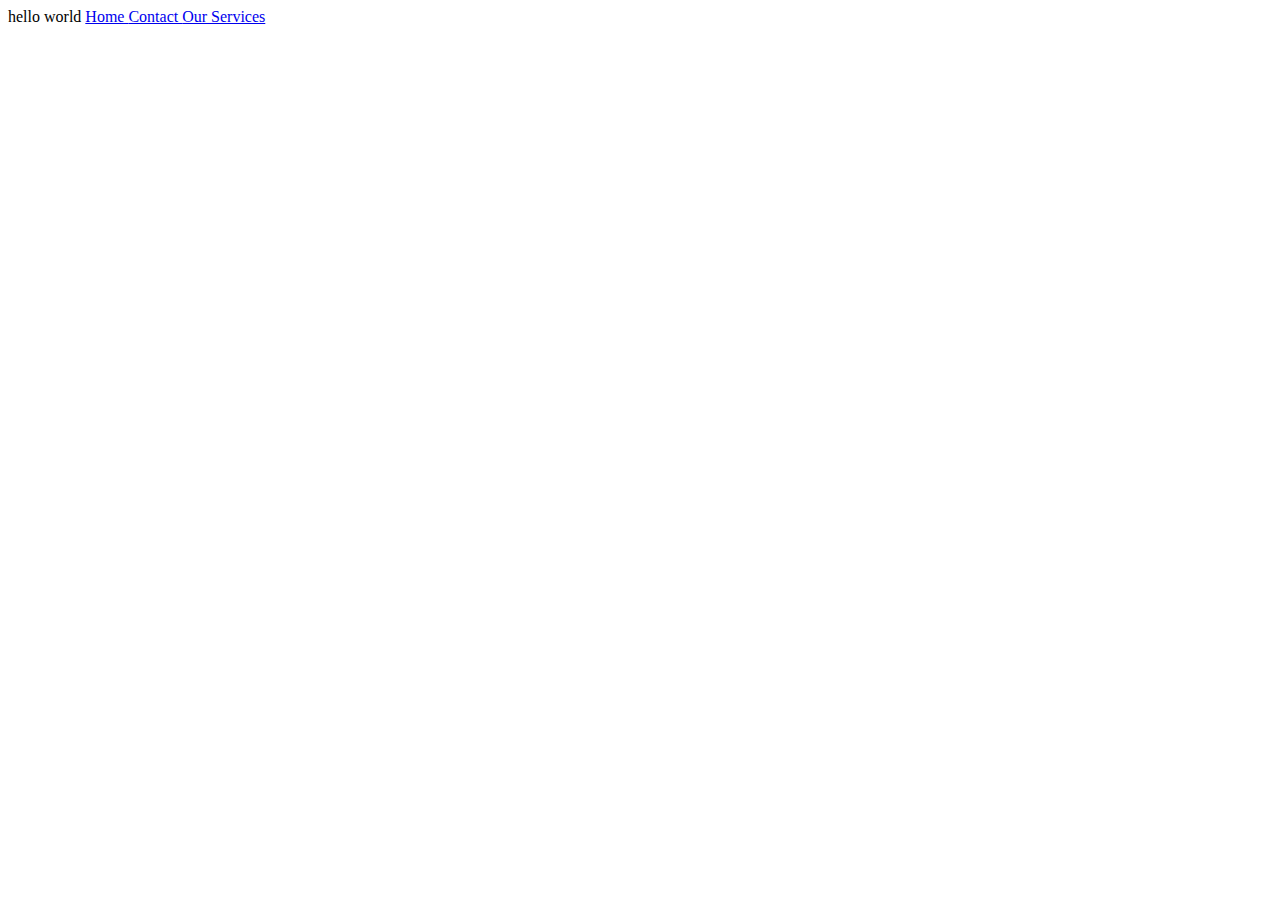
==== hw2/index.html @ 8af37372 "indexes" ====
<html>
  <head>
  	<title>Homework 2: On the Road to Everest - Home </title>
  </head>
  <body>
  	hello world
    <a href="index.html" title="index"> Home </a>
    <a href="contact.html" title="Contact"> Contact </a>
    <a href="services.html" title= "Services"> Our Services </a>
  </body>
</html>
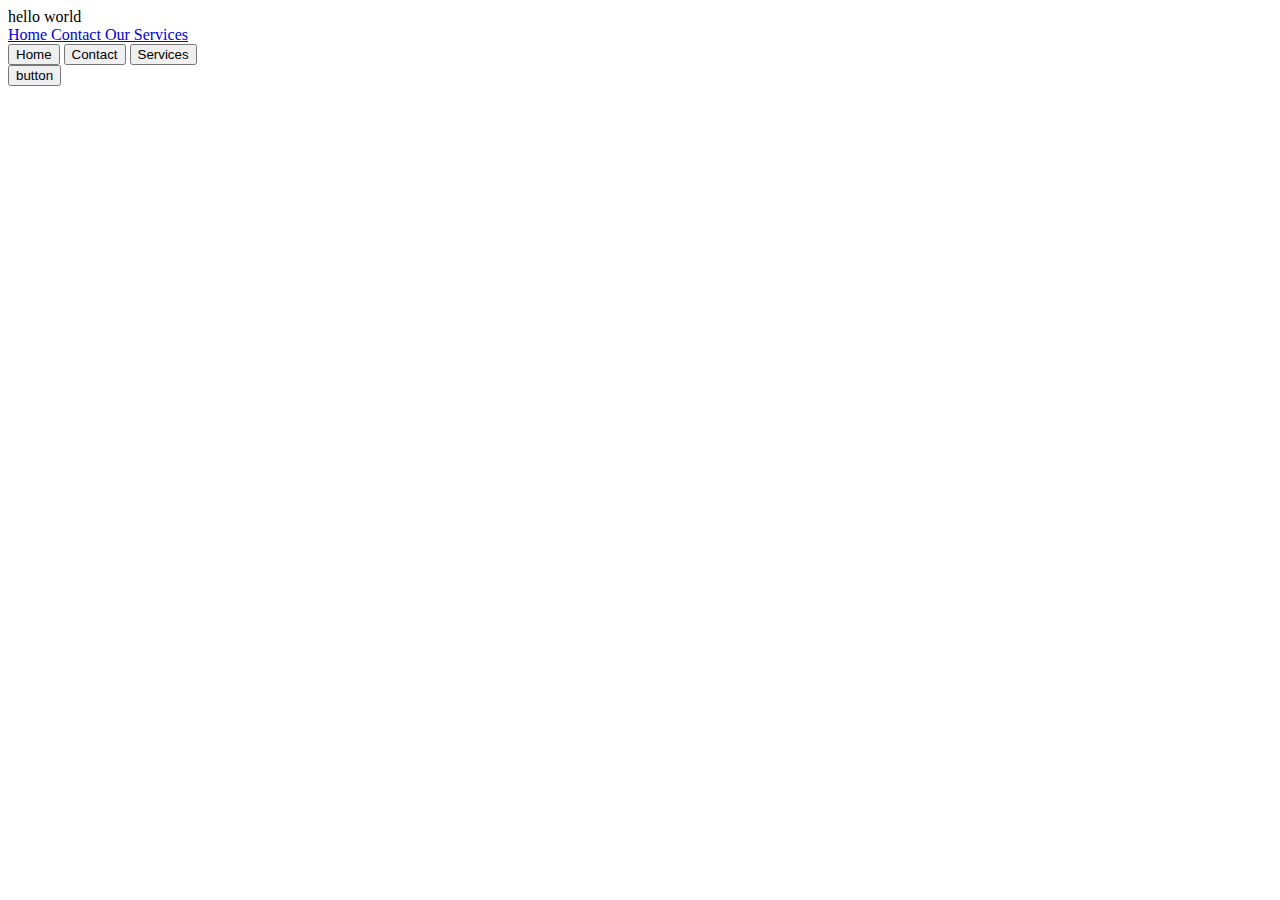
==== commit 8a643ed8: "new" ====
--- a/hw2/index.html
+++ b/hw2/index.html
@@ -4,8 +4,20 @@
   </head>
   <body>
   	hello world
-    <a href="index.html" title="index"> Home </a>
-    <a href="contact.html" title="Contact"> Contact </a>
-    <a href="services.html" title= "Services"> Our Services </a>
+    <div>
+      <a href="index.html" title="index"> Home </a>
+      <a href="contact.html" title="Contact"> Contact </a>
+      <a href="services.html" title= "Services"> Our Services </a>
+    </div>
+    <div class="tab">
+      <button class="tablinks" onclick="location.href='index.html'">Home</button>
+      <button class="tablinks" onclick="location.href='contact.html'">Contact</button>
+      <button class="tablinks" onclick="location.href='services.html'">Services</button>
+    </div>
+    <div>
+      <form>
+        <input type="button" value="button" onclick="window.location.href='http://www.hyperlinkcode.com/button-links.php'" />
+      </form>
+    </div>
   </body>
 </html>
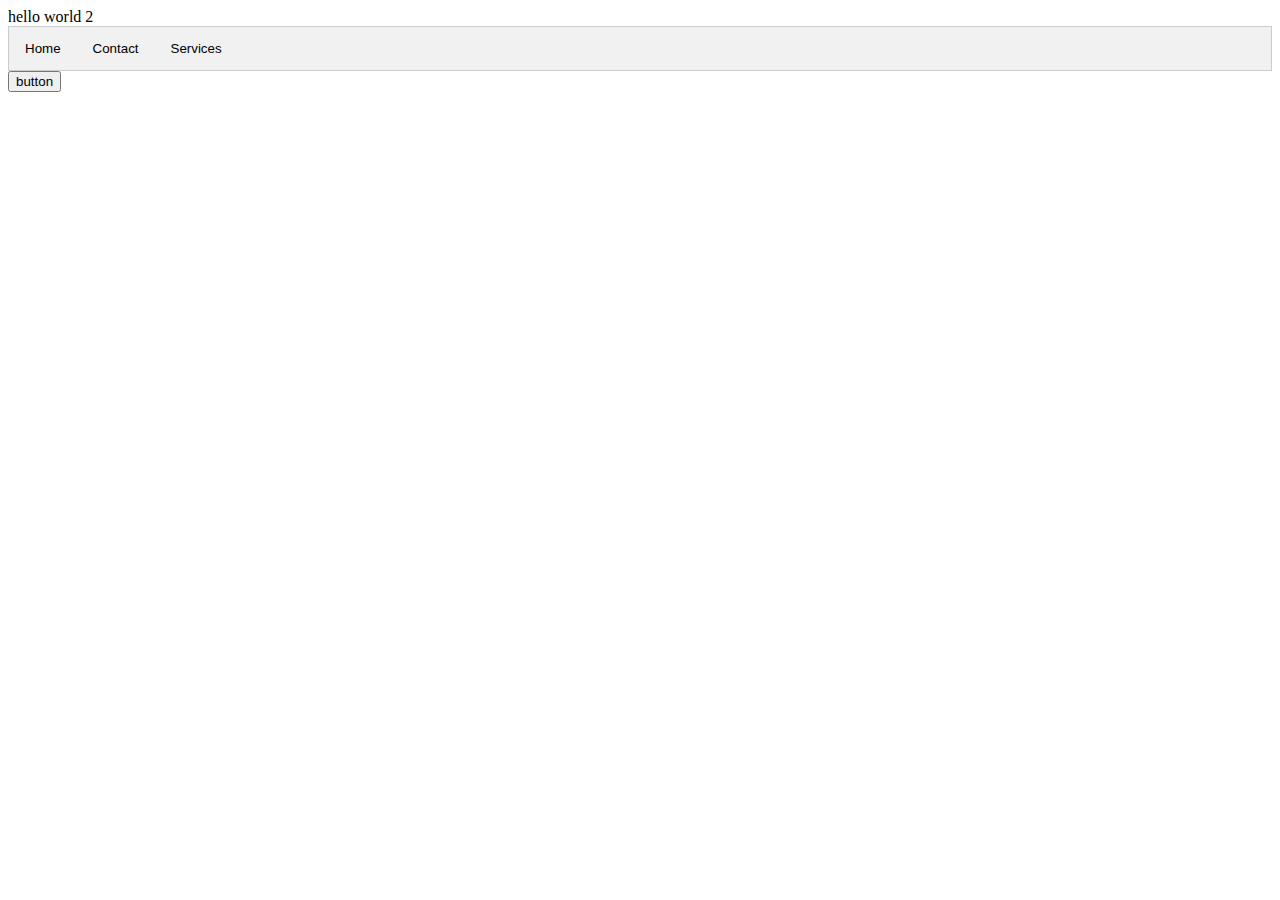
==== commit 94563770: "new styles" ====
--- a/hw2/index.html
+++ b/hw2/index.html
@@ -1,14 +1,10 @@
 <html>
   <head>
   	<title>Homework 2: On the Road to Everest - Home </title>
+    <link href="styles.css" rel="stylesheet" type="text/css">
   </head>
   <body>
-  	hello world
-    <div>
-      <a href="index.html" title="index"> Home </a>
-      <a href="contact.html" title="Contact"> Contact </a>
-      <a href="services.html" title= "Services"> Our Services </a>
-    </div>
+  	hello world 2
     <div class="tab">
       <button class="tablinks" onclick="location.href='index.html'">Home</button>
       <button class="tablinks" onclick="location.href='contact.html'">Contact</button>
--- a/hw2/styles.css
+++ b/hw2/styles.css
@@ -0,0 +1,35 @@
+/* Style the tab */
+.tab {
+  overflow: hidden;
+  border: 1px solid #ccc;
+  background-color: #f1f1f1;
+}
+
+/* Style the buttons that are used to open the tab content */
+.tab button {
+  background-color: inherit;
+  float: left;
+  border: none;
+  outline: none;
+  cursor: pointer;
+  padding: 14px 16px;
+  transition: 0.3s;
+}
+
+/* Change background color of buttons on hover */
+.tab button:hover {
+  background-color: #ddd;
+}
+
+/* Create an active/current tablink class */
+.tab button.active {
+  background-color: #ccc;
+}
+
+/* Style the tab content */
+.tabcontent {
+  display: none;
+  padding: 6px 12px;
+  border: 1px solid #ccc;
+  border-top: none;
+}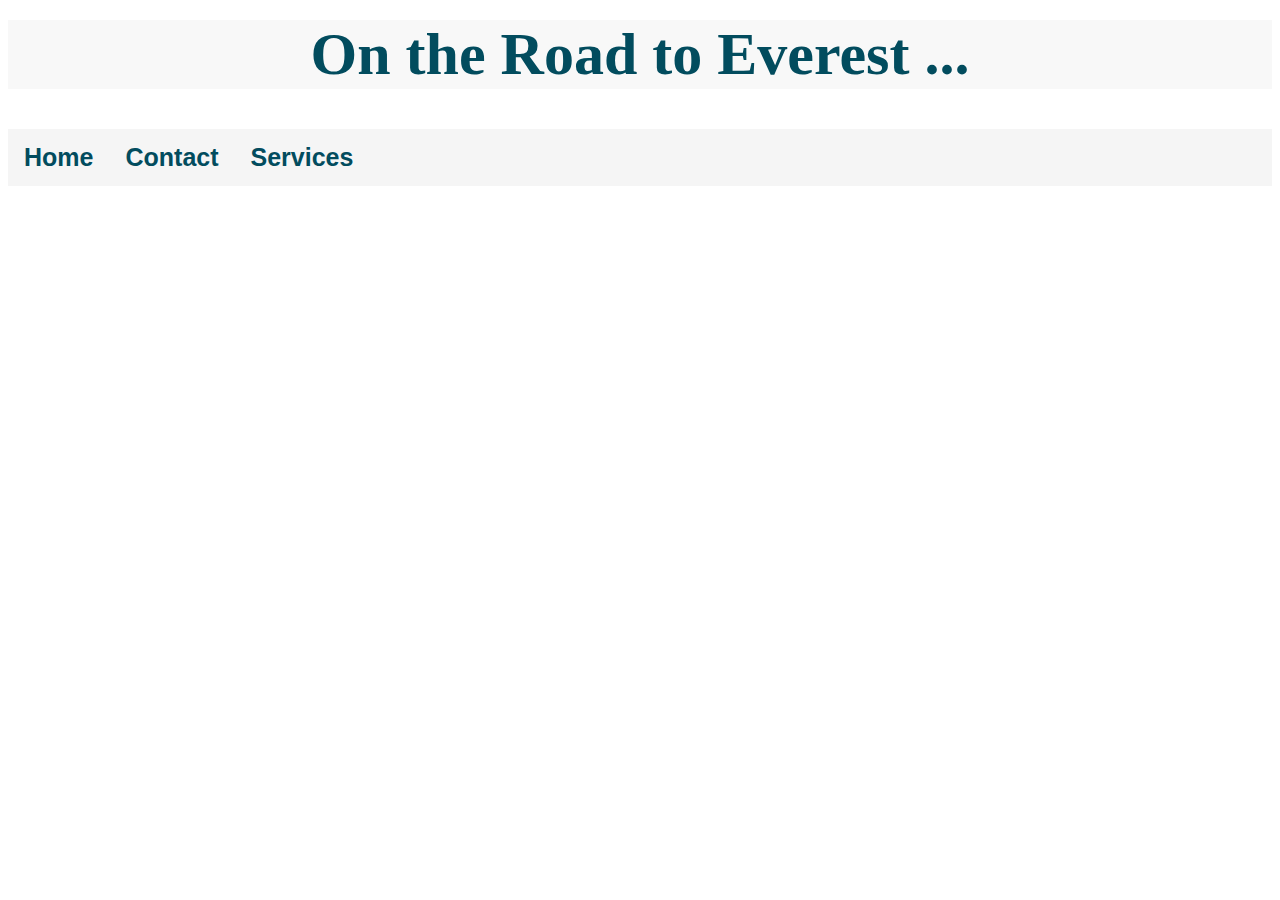
==== commit 1d1bae92: "fancy" ====
--- a/hw2/index.html
+++ b/hw2/index.html
@@ -1,19 +1,14 @@
 <html>
   <head>
   	<title>Homework 2: On the Road to Everest - Home </title>
-    <link href="styles.css" rel="stylesheet" type="text/css">
+    <link href="./styles.css" rel="stylesheet" type="text/css">
   </head>
-  <body>
-  	hello world 2
+  <body class="home">
+  	<h1> On the Road to Everest ... </h1>
     <div class="tab">
       <button class="tablinks" onclick="location.href='index.html'">Home</button>
       <button class="tablinks" onclick="location.href='contact.html'">Contact</button>
       <button class="tablinks" onclick="location.href='services.html'">Services</button>
     </div>
-    <div>
-      <form>
-        <input type="button" value="button" onclick="window.location.href='http://www.hyperlinkcode.com/button-links.php'" />
-      </form>
-    </div>
   </body>
 </html>
--- a/hw2/styles.css
+++ b/hw2/styles.css
@@ -1,19 +1,34 @@
+h1 {
+  color: #024C5E;
+  margin-top: 20px;
+  text-align: center;
+  background-color: rgb(241, 241, 241, 0.5);
+  font-size: 60px;
+}
+.home {  
+    background-image: url(https://s.abcnews.com/images/International/everest-gty-er-190523_hpMain_16x9_1600.jpg);
+}
+
 /* Style the tab */
 .tab {
   overflow: hidden;
-  border: 1px solid #ccc;
-  background-color: #f1f1f1;
+
+  background-color: rgb(241, 241, 241, 0.7);
 }
 
 /* Style the buttons that are used to open the tab content */
 .tab button {
-  background-color: inherit;
+  background-color: rgb(241, 241, 241, 0);
   float: left;
   border: none;
   outline: none;
   cursor: pointer;
   padding: 14px 16px;
   transition: 0.3s;
+  font-weight: bold;
+  font-size: 25px;
+  color: #024C5E;
+
 }
 
 /* Change background color of buttons on hover */
@@ -25,11 +40,3 @@
 .tab button.active {
   background-color: #ccc;
 }
-
-/* Style the tab content */
-.tabcontent {
-  display: none;
-  padding: 6px 12px;
-  border: 1px solid #ccc;
-  border-top: none;
-}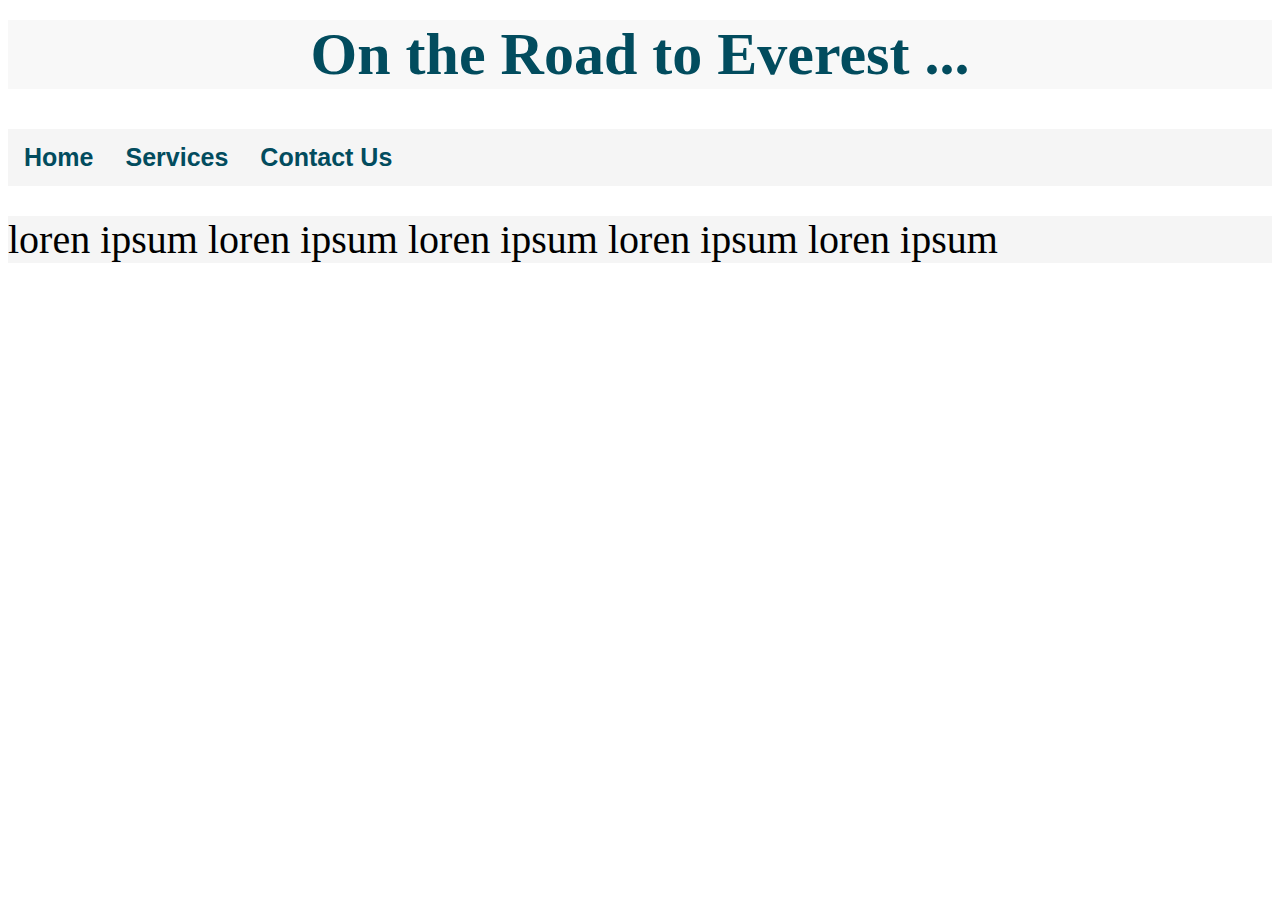
==== commit adcb5222: "pretty backround everywhere" ====
--- a/hw2/index.html
+++ b/hw2/index.html
@@ -5,10 +5,19 @@
   </head>
   <body class="home">
   	<h1> On the Road to Everest ... </h1>
+
     <div class="tab">
       <button class="tablinks" onclick="location.href='index.html'">Home</button>
-      <button class="tablinks" onclick="location.href='contact.html'">Contact</button>
       <button class="tablinks" onclick="location.href='services.html'">Services</button>
+      <button class="tablinks" onclick="location.href='contact.html'">Contact Us</button>
     </div>
+
+    <div class="homeBody"> 
+      loren ipsum
+      loren ipsum
+      loren ipsum
+      loren ipsum
+      loren ipsum
+    <div>
   </body>
 </html>
--- a/hw2/styles.css
+++ b/hw2/styles.css
@@ -9,12 +9,21 @@
     background-image: url(https://s.abcnews.com/images/International/everest-gty-er-190523_hpMain_16x9_1600.jpg);
 }
 
+.homeBody {
+    
+    background-color: rgb(241, 241, 241, 0.7);
+    margin-top: 30px;
+    font-size: 40;
+
+}
+
+/* For the tabs that lead to pages */
 /* Style the tab */
 .tab {
   overflow: hidden;
-
   background-color: rgb(241, 241, 241, 0.7);
 }
+
 
 /* Style the buttons that are used to open the tab content */
 .tab button {
@@ -40,3 +49,44 @@
 .tab button.active {
   background-color: #ccc;
 }
+
+
+/* For the contact us form */
+/* Style inputs with type="text", select elements and textareas */
+input[type=text], select, textarea {
+  width: 100%; /* Full width */
+  padding: 12px; /* Some padding */  
+  border: 1px solid #ccc; /* Gray border */
+  border-radius: 4px; /* Rounded borders */
+  box-sizing: border-box; /* Make sure that padding and width stays in place */
+  margin-top: 6px; /* Add a top margin */
+  margin-bottom: 16px; /* Bottom margin */
+}
+
+/* Style the submit button with a specific background color etc */
+input[type=submit] {
+  background-color: #4CAF50;
+  color: white;
+  padding: 12px 20px;
+  border: none;
+  border-radius: 4px;
+  cursor: pointer;
+}
+
+/* When moving the mouse over the submit button, add a darker green color */
+input[type=submit]:hover {
+  background-color: #45a049;
+}
+
+/* Add a background color and some padding around the form */
+.container {
+  margin-top: 30px;
+  border-radius: 5px;
+  background-color: rgb(241, 241, 241, 0.9);
+  padding: 20px;
+  width: 75%;
+  color: #024C5E;
+  font-weight: bold;
+  font-size: 18px;
+
+}
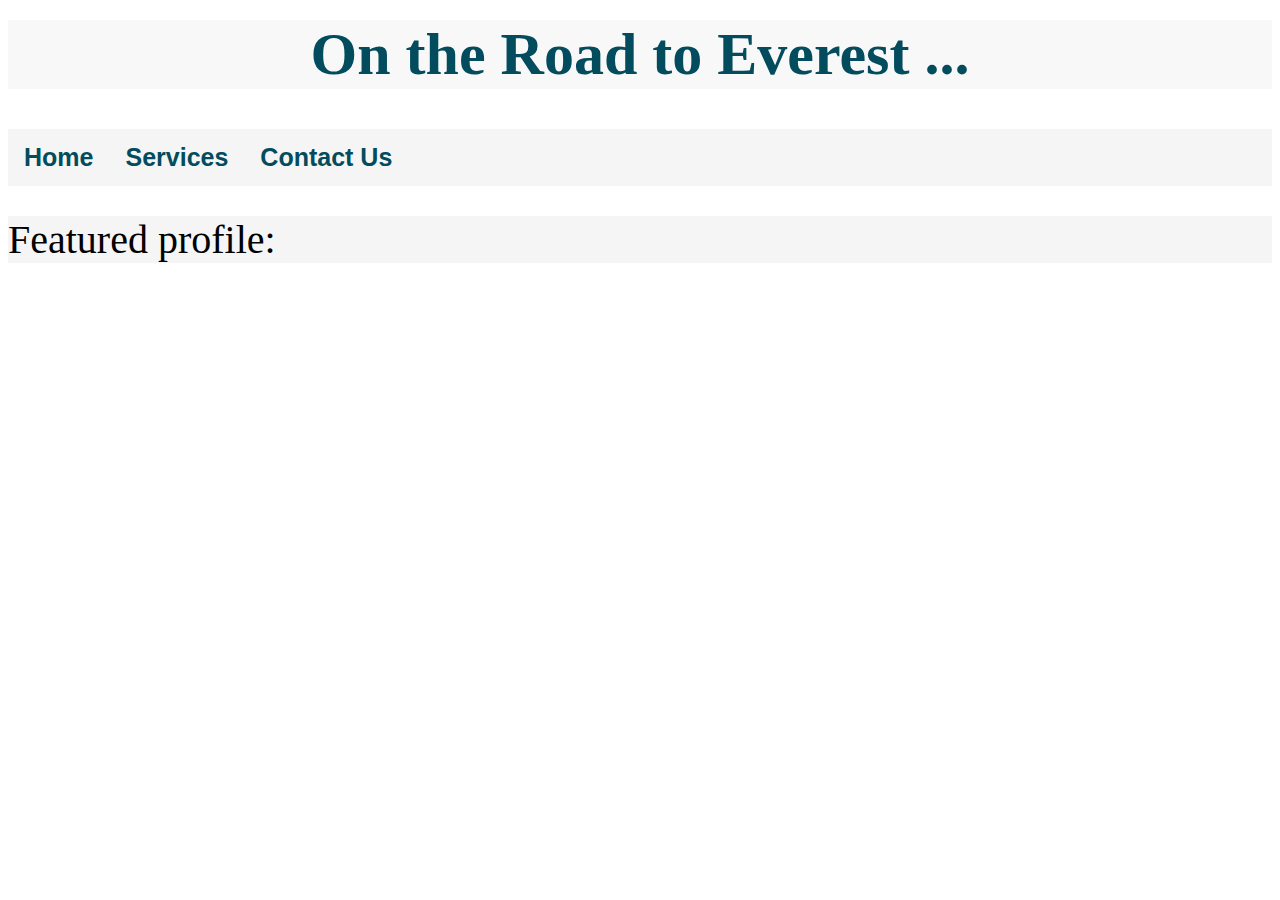
==== commit 4e730145: "styles everywhere" ====
--- a/hw2/index.html
+++ b/hw2/index.html
@@ -1,7 +1,7 @@
 <html>
   <head>
   	<title>Homework 2: On the Road to Everest - Home </title>
-    <link href="./styles.css" rel="stylesheet" type="text/css">
+    <link href="styles.css" rel="stylesheet" type="text/css">
   </head>
   <body class="home">
   	<h1> On the Road to Everest ... </h1>
@@ -13,11 +13,7 @@
     </div>
 
     <div class="homeBody"> 
-      loren ipsum
-      loren ipsum
-      loren ipsum
-      loren ipsum
-      loren ipsum
+      Featured profile:
     <div>
   </body>
 </html>
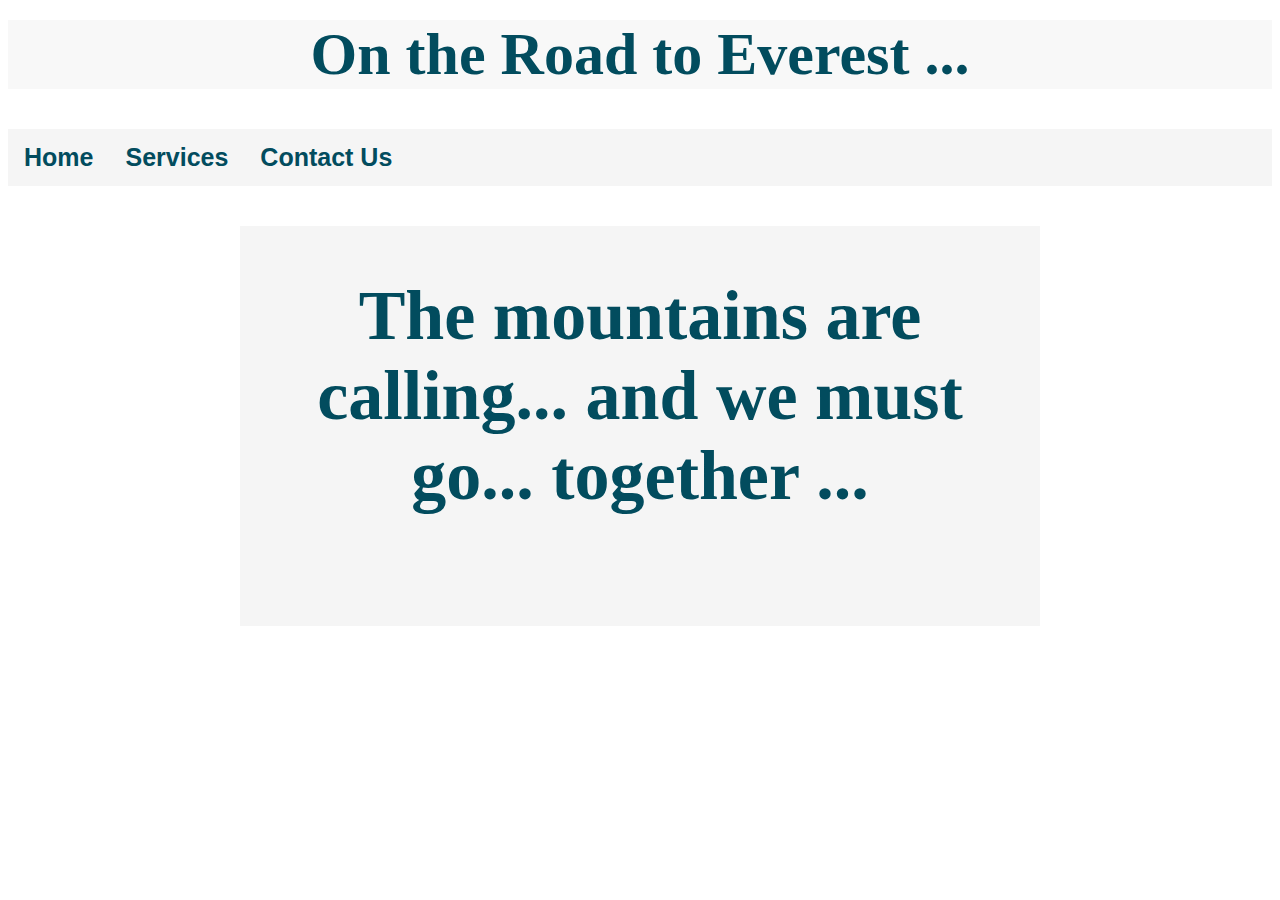
==== commit 061aa7e6: "final" ====
--- a/hw2/index.html
+++ b/hw2/index.html
@@ -1,7 +1,7 @@
 <html>
   <head>
   	<title>Homework 2: On the Road to Everest - Home </title>
-    <link href="styles.css" rel="stylesheet" type="text/css">
+    <link href="./styles.css" rel="stylesheet" type="text/css">
   </head>
   <body class="home">
   	<h1> On the Road to Everest ... </h1>
@@ -13,7 +13,7 @@
     </div>
 
     <div class="homeBody"> 
-      Featured profile:
+      The mountains are calling... and we must go... together ...
     <div>
   </body>
 </html>
--- a/hw2/styles.css
+++ b/hw2/styles.css
@@ -12,8 +12,15 @@
 .homeBody {
     
     background-color: rgb(241, 241, 241, 0.7);
-    margin-top: 30px;
-    font-size: 40;
+    margin-top: 40px !important;
+    font-size: 70;
+    text-align: center;
+    width: 700px;
+    height: 300px;
+    padding: 50px;
+    margin: 0 auto;
+    color: #024C5E;
+    font-weight: bold;
 
 }
 
